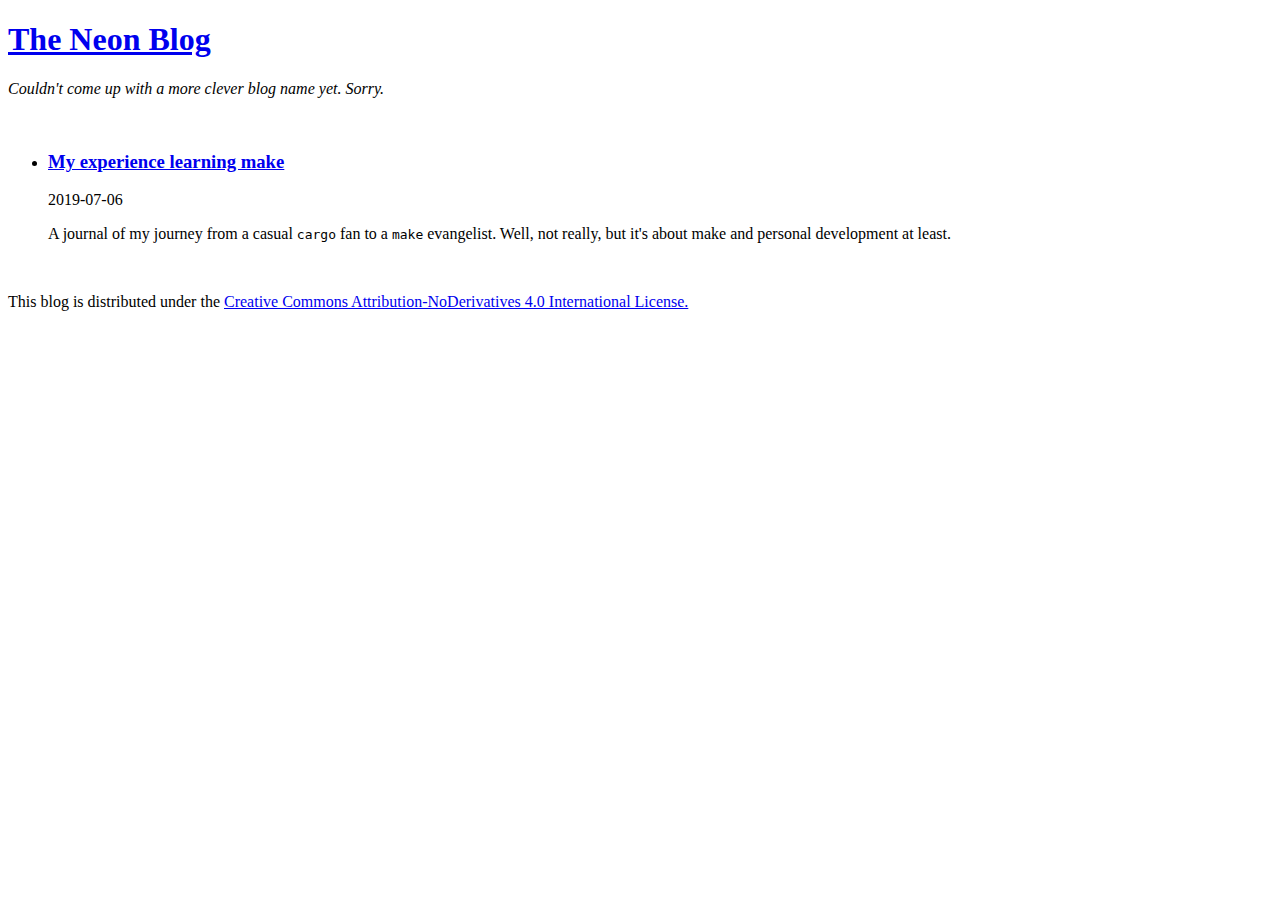
==== public/index.html @ 286fee8c "Add first post" ====
<!DOCTYPE html>
<html>
  <head>
    <meta charset="utf-8">
    <meta name="viewport" content="width=device-width, initial-scale=1">
    <title>The Neon Blog</title>
    <link href="/default.css" rel="stylesheet"           type="text/css" title="Default">
    <link href="/dark.css"    rel="alternate stylesheet" type="text/css" title="Dark">
    <link href="/light.css"   rel="alternate stylesheet" type="text/css" title="Light">
  </head>
  <body>
    <header>
      <h1><a href="/">The Neon Blog</a></h1>
      <p><em>Couldn't come up with a more clever blog name yet. Sorry.</em></p>
    </header>
    <br />
    <main>
      <ul class="blog-list">
        <li>
          <h3><a href="/2019/07/06/make.html">My experience learning make</a></h3>
          <p class="timestamp">2019-07-06</p>
          <p>
            A journal of my journey from a casual <code>cargo</code> fan to a <code>make</code>
            evangelist. Well, not really, but it's about make and personal
            development at least.
          </p>
        </li>
      </ul>
    </main>
    <br />
    <footer>
      <p>
        This blog is distributed under the
        <a rel="license"
           href="http://creativecommons.org/licenses/by-nd/4.0/">
          Creative Commons Attribution-NoDerivatives 4.0 International
          License.</a>
      </p>
    </footer>
  </body>
</html>
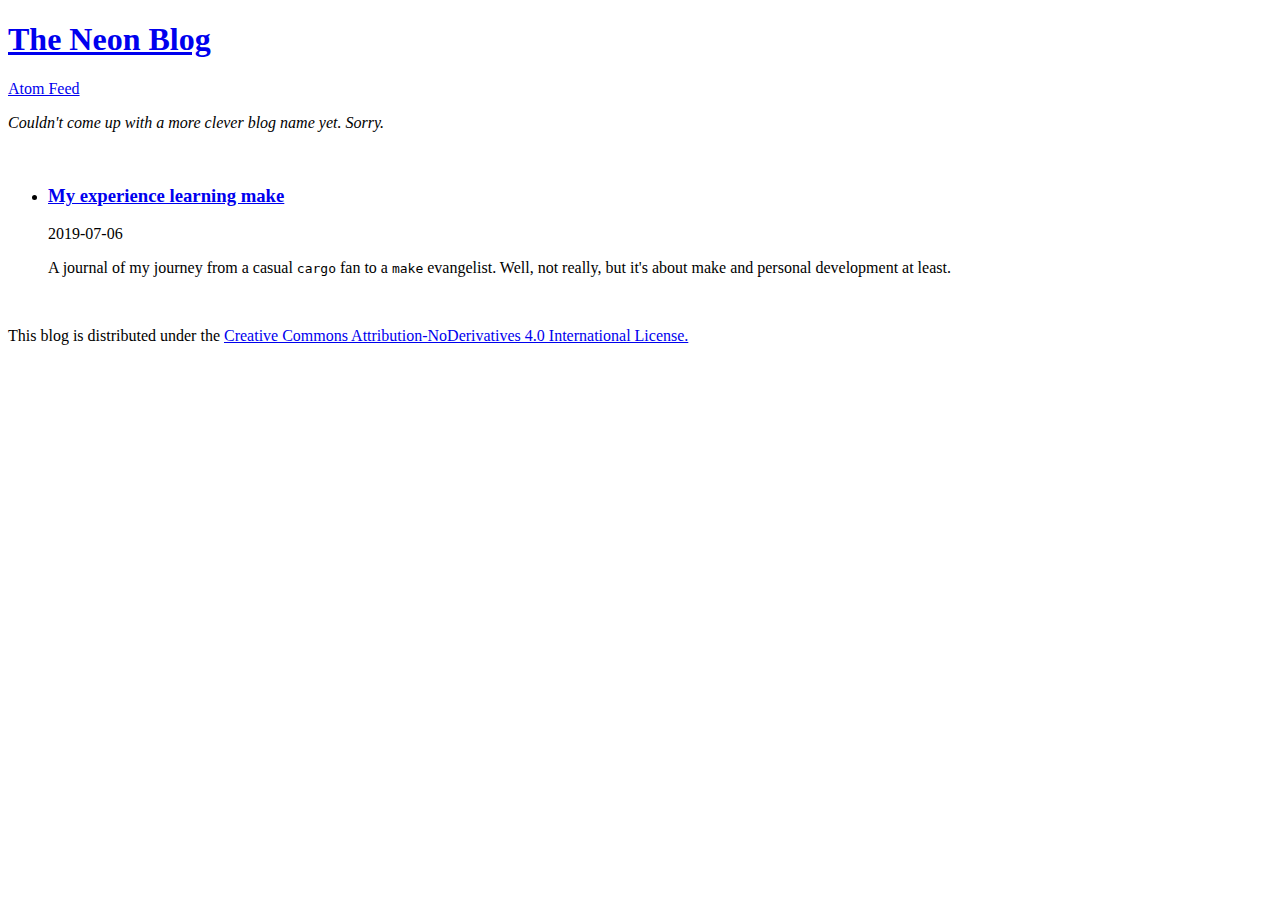
==== commit 24f825b5: "Add atom feed link" ====
--- a/public/index.html
+++ b/public/index.html
@@ -4,13 +4,15 @@
     <meta charset="utf-8">
     <meta name="viewport" content="width=device-width, initial-scale=1">
     <title>The Neon Blog</title>
-    <link href="/default.css" rel="stylesheet"           type="text/css" title="Default">
-    <link href="/dark.css"    rel="alternate stylesheet" type="text/css" title="Dark">
-    <link href="/light.css"   rel="alternate stylesheet" type="text/css" title="Light">
+    <link href="/feed.xml" rel="alternate" type="application/atom+xml" title="This blog's Atom feed" />
+    <link href="/default.css" rel="stylesheet"           type="text/css" title="Default" />
+    <link href="/dark.css"    rel="alternate stylesheet" type="text/css" title="Dark" />
+    <link href="/light.css"   rel="alternate stylesheet" type="text/css" title="Light" />
   </head>
   <body>
     <header>
       <h1><a href="/">The Neon Blog</a></h1>
+      <a class="feed-button" href="/feed.xml">Atom Feed</a>
       <p><em>Couldn't come up with a more clever blog name yet. Sorry.</em></p>
     </header>
     <br />
